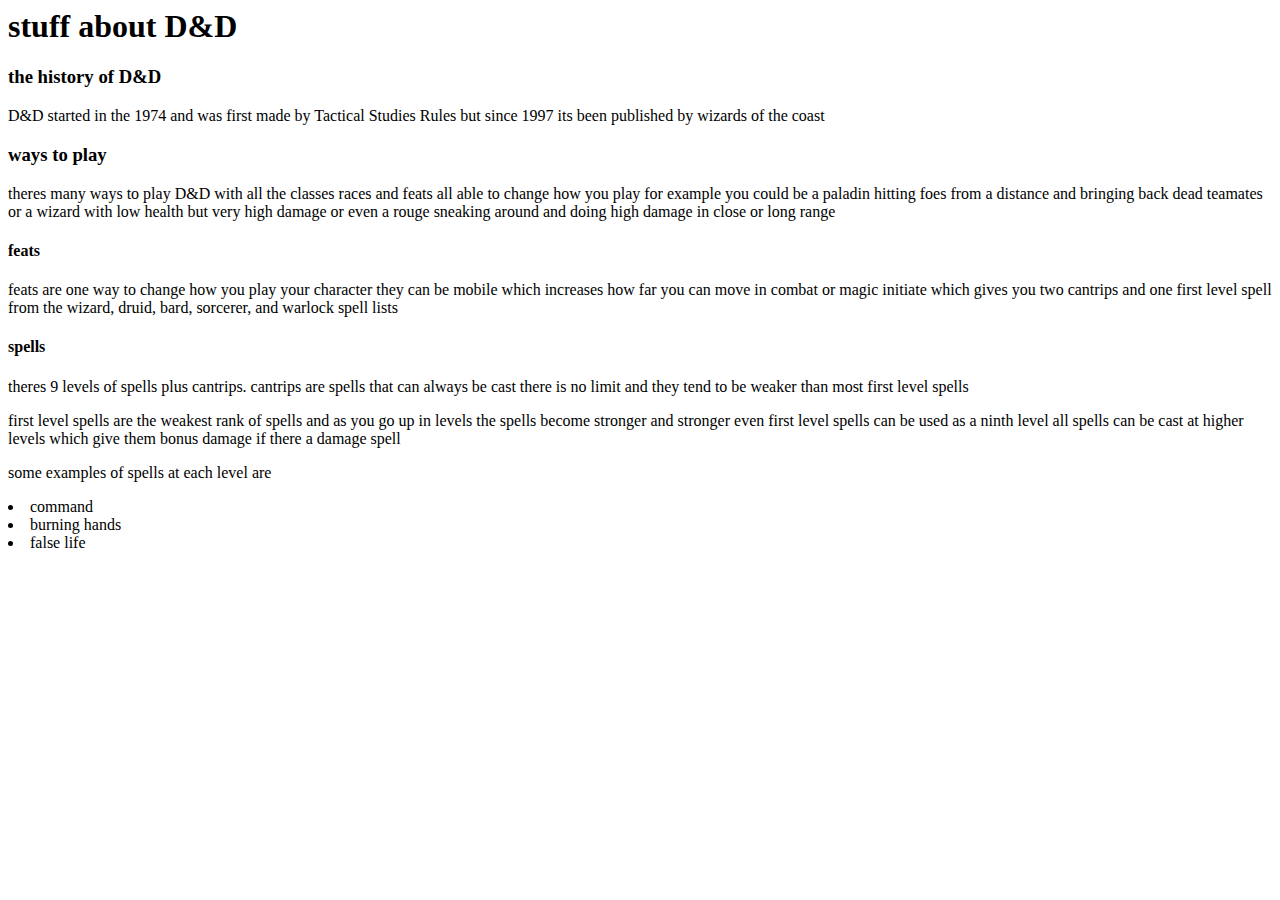
==== index.html @ bf1487ad "Add files via upload" ====
<h1>stuff about D&D</h1>

<body>
    <h3>the history of D&D</h3>
    <p>D&D started in the 1974 and was first made by Tactical Studies Rules but since 1997 its been published by wizards of the coast</p>
    
    <h3>ways to play</h3>
     <p>theres many ways to play D&D with all the classes races and feats all able to change how you play for example you could be a paladin hitting foes from a distance and bringing back dead teamates
     or a wizard with low health but very high damage or even a rouge sneaking around and doing high damage in close or long range</p>
     
     <h4>feats</h4>
     <p>feats are one way to change how you play your character they can be mobile which increases how far you can move in combat or magic initiate which gives you two cantrips and one first level spell from the wizard, druid, bard, sorcerer, and warlock spell lists</p>

     <h4>spells</h4>
     <p>theres 9 levels of spells plus cantrips. cantrips are spells that can always be cast there is no limit and they tend to be weaker than most first level spells</p>
     <p>first level spells are the weakest rank of spells and as you go up in levels the spells become stronger and stronger even first level spells can be used as a ninth level all spells can be cast at higher levels which give them bonus damage if there a damage spell</p>
     <p>some examples of spells at each level are</p>
       <li>command</li>
       <li>burning hands</li>
       <li>false life</li>

       
</body>
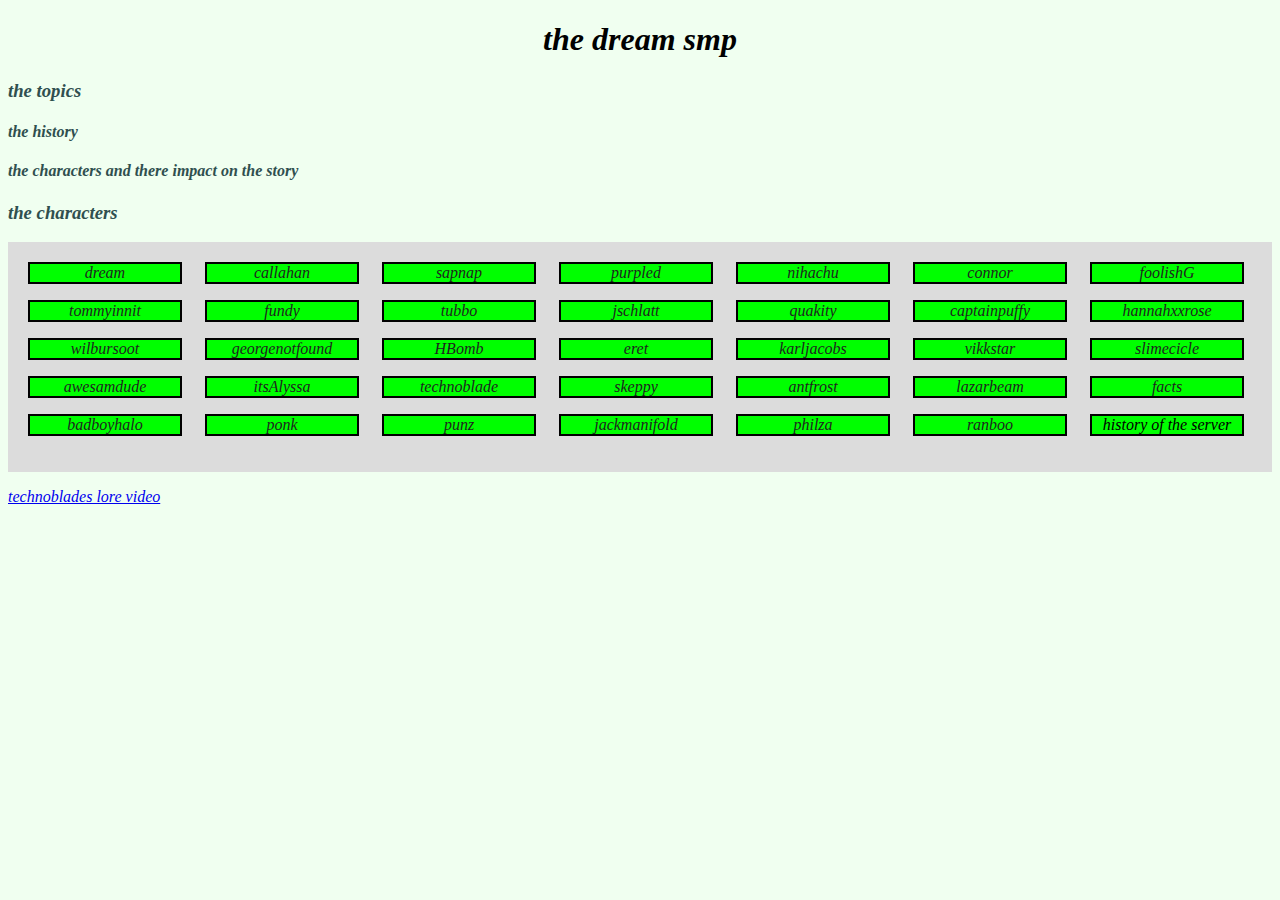
==== commit c0200111: "dreamsmp website" ====
--- a/index.html
+++ b/index.html
@@ -1,23 +1,95 @@
-<h1>stuff about D&D</h1>
+    <!-- name: cameron kowbel
+    course:  computer science
+    teacher: Scott Hardman
+    school:  ptec/oak park
+    date last modified: may 5th 2021 -->
 
-<body>
-    <h3>the history of D&D</h3>
-    <p>D&D started in the 1974 and was first made by Tactical Studies Rules but since 1997 its been published by wizards of the coast</p>
-    
-    <h3>ways to play</h3>
-     <p>theres many ways to play D&D with all the classes races and feats all able to change how you play for example you could be a paladin hitting foes from a distance and bringing back dead teamates
-     or a wizard with low health but very high damage or even a rouge sneaking around and doing high damage in close or long range</p>
+<!DOCTYPE html>
+<html>
+  <head>
+    <link rel="stylesheet" type="text/css" href="style.css"/>
+    <style>
+      body{
+        background-color: honeydew;
+        background-size: cover;            
+      }
+
+      h4{
+        color: darkslategray;
+        
+      }
+
+      h3{
+        color: darkslategray;
+      }
+
+
+
+    </style>
+  </head>
+  <body>
+    <h1 style="text-align:center;">the dream smp</h1>
+
+       <!--shows the topics that are going to be described-->
+       <h3>the topics</h3>
+       <h4><li>the history</li></h4>
+       <h4><li>the characters and there impact on the story</li></h4>
+
+
+    <!--used to list all the characters and links to there character pages-->
+    <h3>the characters</h3>
+    <nav>
+      <ul>
+        <li><a href="characters/dream.html">dream</a></li>
+        <li><a href="characters/tommy.html">tommyinnit</a></li>
+        <li><a href="characters/wilbur.html">wilbursoot</a></li>
+        <li><a href="characters/awesamdude.html">awesamdude</a></li>
+        <li><a href="characters/badboyhalo.html">badboyhalo</a></li>
+        <li><a href="characters/callahan.html">callahan</a></li>
+        <li><a href="characters/fundy.html">fundy</a></li>
+        <li><a href="characters/george.html">georgenotfound</a></li>
+        <li><a href="characters/itsAlyssa.html">itsAlyssa</a></li>
+        <li><a href="characters/ponk.html">ponk</a></li>
+        <li><a href="characters/sapnap.html">sapnap</a></li>
+        <li><a href="characters/tubbo.html">tubbo</a></li>
+        <li><a href="characters/hbomb.html">HBomb</a></li>
+        <li><a href="characters/technoblade.html">technoblade</a></li>
+        <li><a href="characters/punz.html">punz</a></li>
+        <li><a href="characters/purpled.html">purpled</a></li>
+        <li><a href="characters/jschlatt.html">jschlatt</a></li>
+        <li><a href="characters/eret.html">eret</a></li>
+        <li><a href="characters/skeppy.html">skeppy</a></li>
+        <li><a href="characters/jackmaniflod.html">jackmanifold</a></li>
+        <li><a href="characters/nihachu.html">nihachu</a></li>
+        <li><a href="characters/quakity.html">quakity</a></li>
+        <li><a href="characters/karljacobs.html">karljacobs</a></li>
+        <li><a href="characters/antfrost.html">antfrost</a></li>
+        <li><a href="characters/philza.html">philza</a></li>
+        <li><a href="characters/connor.html">connor</a></li>
+        <li><a href="characters/captainPuffy.html">captainpuffy</a></li>
+        <li><a href="characters/vikkstar.html">vikkstar</a></li>
+        <li><a href="characters/lazarbeam.html">lazarbeam</a></li>
+        <li><a href="characters/ranboo.html">ranboo</a></li>
+        <li><a href="characters/foolish.html">foolishG</a></li>
+        <li><a href="characters/Hannarose.html">hannahxxrose</a></li>
+        <li><a href="characters/slimecicle.html">slimecicle</a></li>
+        <li><a href="facts.html">facts</a></li>
+        <li><a href="history.html"></a>history of the server</li>
+      </ul>
+    </nav>
+
+      
+
      
-     <h4>feats</h4>
-     <p>feats are one way to change how you play your character they can be mobile which increases how far you can move in combat or magic initiate which gives you two cantrips and one first level spell from the wizard, druid, bard, sorcerer, and warlock spell lists</p>
+       
+        <li> 
+           <!--loads a link to a video-->
+        
+            <a href="https://www.youtube.com/watch?v=LgYq0xORY3w">technoblades lore video</a>
+        
+        </li>
+      
+        
+  </body>
+</html>
 
-     <h4>spells</h4>
-     <p>theres 9 levels of spells plus cantrips. cantrips are spells that can always be cast there is no limit and they tend to be weaker than most first level spells</p>
-     <p>first level spells are the weakest rank of spells and as you go up in levels the spells become stronger and stronger even first level spells can be used as a ninth level all spells can be cast at higher levels which give them bonus damage if there a damage spell</p>
-     <p>some examples of spells at each level are</p>
-       <li>command</li>
-       <li>burning hands</li>
-       <li>false life</li>
-
-       
-</body>--- a/style.css
+++ b/style.css
@@ -0,0 +1,30 @@
+nav ul {
+    background-color: gainsboro;
+    list-style: none;
+    /* height: 350px; */
+    column-width: 10rem; /* width of each column */
+    column-gap: 15px; /* increase gap between each column */
+    padding: 20px;
+}
+
+nav li {
+    background-color: lime;
+    width: 150px;
+    text-align: center;
+    margin-bottom: 1rem;
+    border: 2px black solid;
+}
+
+nav a {
+    color: #1F1F1F;
+    text-decoration: none;
+}
+
+body{
+    background-color: honeydew;
+    font-style:oblique;
+    
+}
+
+
+
